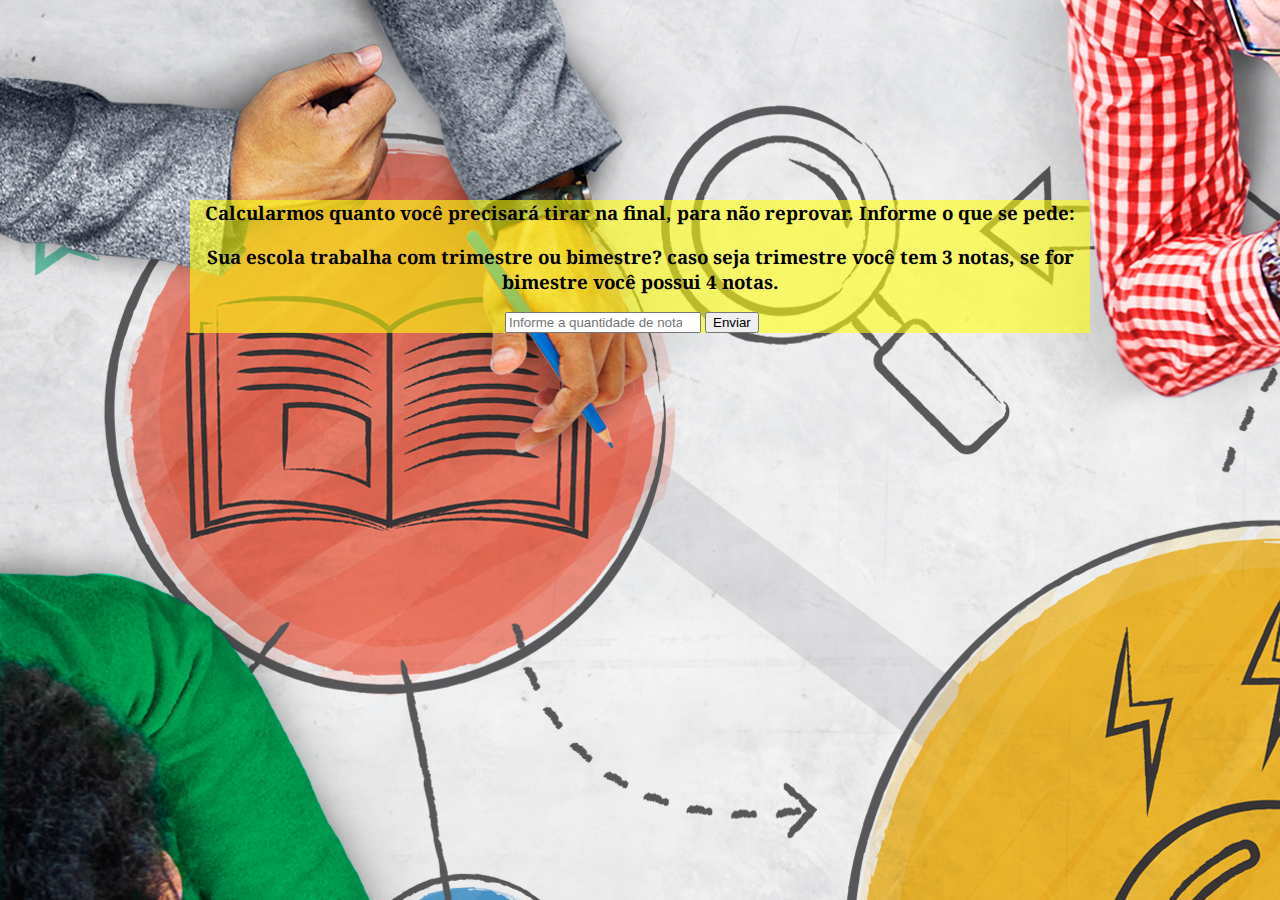
==== index.html @ ed72492b "Rename nota.html to index.html" ====
<!DOCTYPE html>
<html lang="en">

<head>
    <meta charset="UTF-8">
    <meta http-equiv="X-UA-Compatible" content="IE=edge">
    <meta name="viewport" content="width=device-width, initial-scale=1.0">
    <link rel="preconnect" href="https://fonts.gstatic.com">
    <link href="https://fonts.googleapis.com/css2?family=Noto+Serif&display=swap" rel="stylesheet">
    <title>Notas Recuperação</title>

    <style>
        body {
            background-image: url(/background-image/fundo\ 1.jpg);
        }

        .notas {
            display: none;
        }

        #qtno {
            width: 188px;
        }

        .container {
            max-width: 900px;
            background-color: rgba(255, 255, 14, 0.596);
            margin-left: auto;
            margin-right: auto;
            position: relative;
            margin-top: 200px;
        }

        h3, h2{
            text-align: center;
            font-family: 'Noto Serif', serif;
            color:black;
        }

        input{
            
            margin-left: 35%;
        }
    </style>
</head>

<body>

    <div class="container">
        <header>
            <p> <h3>Calcularmos quanto você precisará tirar na final, para não reprovar. Informe o que se pede:</h3></p>
            <p><h3> Sua escola trabalha com trimestre ou bimestre? caso seja trimestre você tem 3 notas, se for bimestre você
                possui 4 notas.</h3></p>
            <input type="number" name="quantidade de notas" placeholder="Informe a quantidade de notas" id="qtno">
            <button id="botao" onclick="quantidade()">Enviar</button>
        </header>

        <div class="notas">
            <input type="number" name="nota 1" placeholder="nota 1" id="n1"> <br>
            <input type="number" name="nota 2" placeholder="nota 2" id="n2"> <br>
            <input type="number" name="nota 3" placeholder="nota 3" id="n3"> <br>
            <input type="number" name="nota 4" placeholder="nota 4" id="n4">
            <button id="calcular">Calcular</button>
        </div>

        <div>
            <p class="mostrar">

            </p>
        </div>

    </div>
    <script src="nota.js"></script>
</body>

</html>
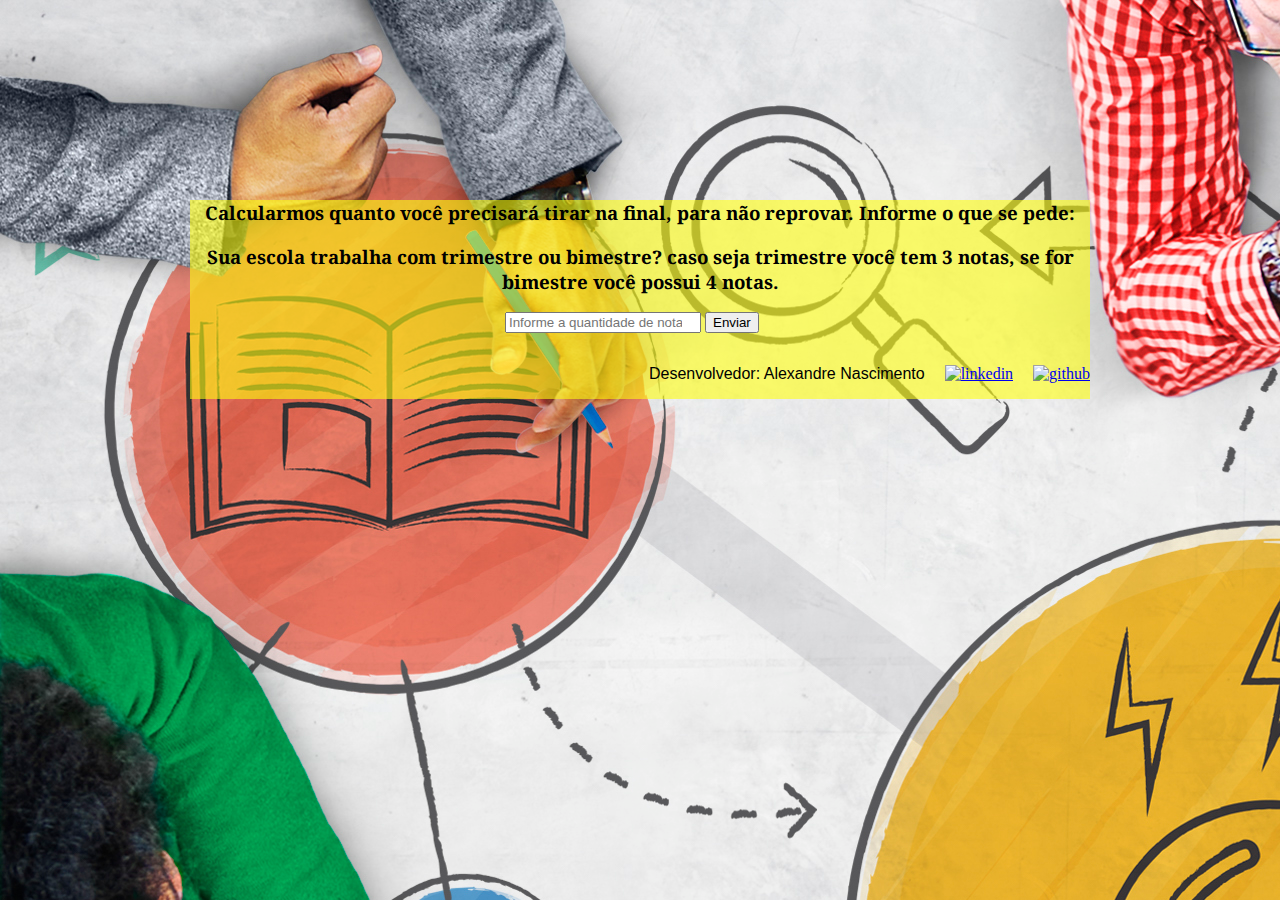
==== commit cc81b355: "Update index.html" ====
--- a/index.html
+++ b/index.html
@@ -41,6 +41,19 @@
             
             margin-left: 35%;
         }
+        
+        ul{
+            display: flex;
+            list-style: none;
+            justify-content: flex-end;
+            align-items: center;
+        }
+        li{
+            margin-left: 20px;
+        }
+        li>p{
+            font-family:Impact, Haettenschweiler, 'Arial Narrow Bold', sans-serif;
+        }
     </style>
 </head>
 
@@ -65,7 +78,13 @@
 
         <div>
             <p class="mostrar">
-
+            
+                
+                  <ul>
+                    <li> <p>Desenvolvedor: Alexandre Nascimento</p> </li>
+                    <a href="https://www.linkedin.com/in/alexandre-nascimento-66692920a/"><li> <img src="./background-image/linkedin.png" alt="linkedin"></li></a>
+                    <a href="https://github.com/Alexandresfi"><li> <img src="./background-image/github.png" alt="github"></li></a>
+                </ul>      
             </p>
         </div>
 
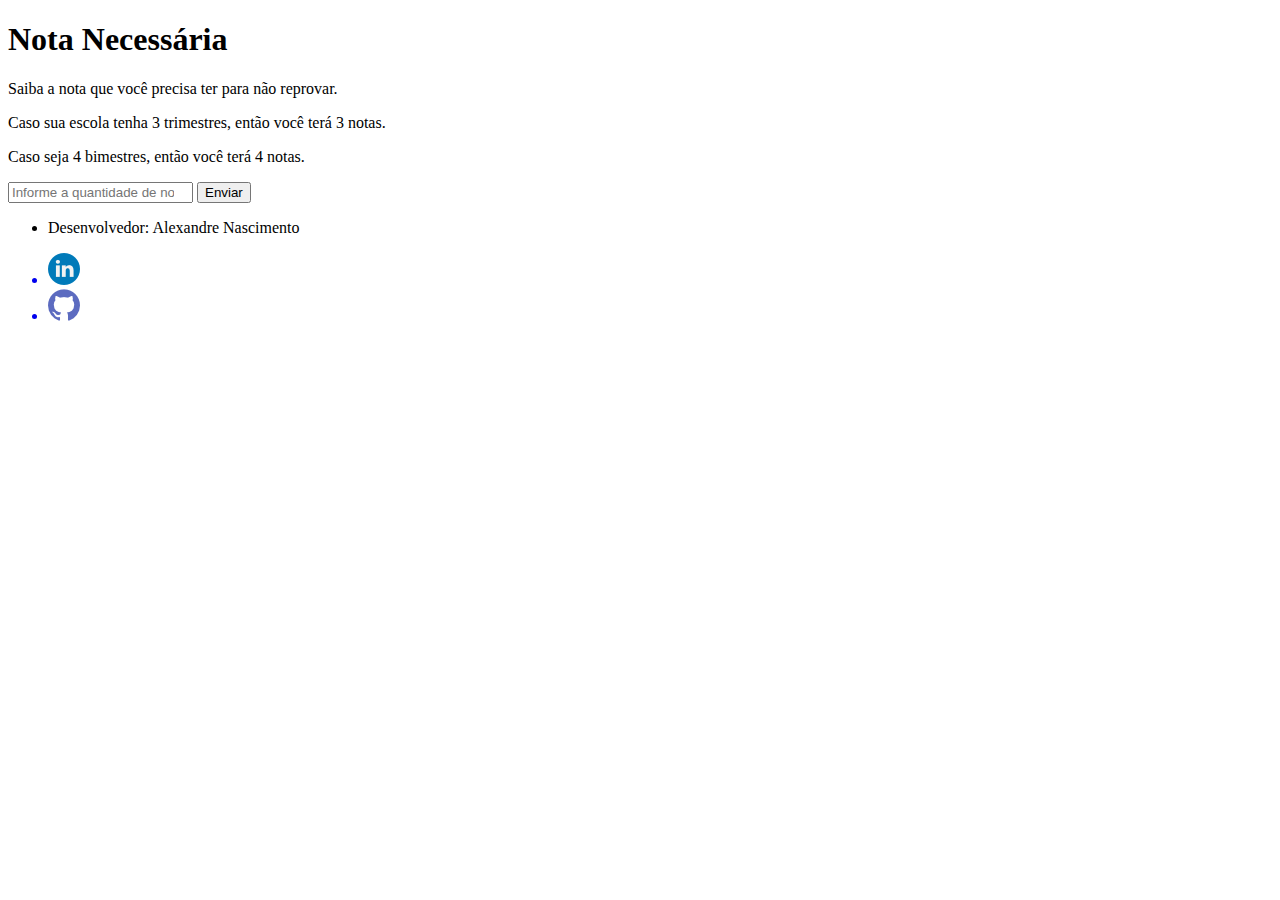
==== commit 102ddcfa: "Update index.html" ====
--- a/index.html
+++ b/index.html
@@ -1,94 +1,46 @@
 <!DOCTYPE html>
-<html lang="en">
+<html lang="pt-BR">
 
 <head>
     <meta charset="UTF-8">
     <meta http-equiv="X-UA-Compatible" content="IE=edge">
     <meta name="viewport" content="width=device-width, initial-scale=1.0">
-    <link rel="preconnect" href="https://fonts.gstatic.com">
-    <link href="https://fonts.googleapis.com/css2?family=Noto+Serif&display=swap" rel="stylesheet">
+    <link rel="stylesheet" type="text/css" href="./nota.css">
     <title>Notas Recuperação</title>
 
-    <style>
-        body {
-            background-image: url(/background-image/fundo\ 1.jpg);
-        }
-
-        .notas {
-            display: none;
-        }
-
-        #qtno {
-            width: 188px;
-        }
-
-        .container {
-            max-width: 900px;
-            background-color: rgba(255, 255, 14, 0.596);
-            margin-left: auto;
-            margin-right: auto;
-            position: relative;
-            margin-top: 200px;
-        }
-
-        h3, h2{
-            text-align: center;
-            font-family: 'Noto Serif', serif;
-            color:black;
-        }
-
-        input{
-            
-            margin-left: 35%;
-        }
-        
-        ul{
-            display: flex;
-            list-style: none;
-            justify-content: flex-end;
-            align-items: center;
-        }
-        li{
-            margin-left: 20px;
-        }
-        li>p{
-            font-family:Impact, Haettenschweiler, 'Arial Narrow Bold', sans-serif;
-        }
-    </style>
 </head>
 
 <body>
 
+
     <div class="container">
         <header>
-            <p> <h3>Calcularmos quanto você precisará tirar na final, para não reprovar. Informe o que se pede:</h3></p>
-            <p><h3> Sua escola trabalha com trimestre ou bimestre? caso seja trimestre você tem 3 notas, se for bimestre você
-                possui 4 notas.</h3></p>
-            <input type="number" name="quantidade de notas" placeholder="Informe a quantidade de notas" id="qtno">
-            <button id="botao" onclick="quantidade()">Enviar</button>
+            <h1>Nota Necessária</h1>
+            <p>Saiba a nota que você precisa ter para não reprovar.</p>
+            <p>Caso sua escola tenha 3 trimestres, então você terá 3 notas.</p>
+            <p>Caso seja 4 bimestres, então você terá 4 notas.</p>
         </header>
 
+            <input type="number" name="quantidade de notas" placeholder="Informe a quantidade de notas" id="N">
+            <button id="botao">Enviar</button>
+
         <div class="notas">
-            <input type="number" name="nota 1" placeholder="nota 1" id="n1"> <br>
-            <input type="number" name="nota 2" placeholder="nota 2" id="n2"> <br>
-            <input type="number" name="nota 3" placeholder="nota 3" id="n3"> <br>
-            <input type="number" name="nota 4" placeholder="nota 4" id="n4">
-            <button id="calcular">Calcular</button>
+            
         </div>
 
-        <div>
-            <p class="mostrar">
-            
-                
-                  <ul>
+        <div class="mostrar">
+
+        </div>
+
+            <nav>
+                <ul>
                     <li> <p>Desenvolvedor: Alexandre Nascimento</p> </li>
                     <a href="https://www.linkedin.com/in/alexandre-nascimento-66692920a/"><li> <img src="./background-image/linkedin.png" alt="linkedin"></li></a>
                     <a href="https://github.com/Alexandresfi"><li> <img src="./background-image/github.png" alt="github"></li></a>
-                </ul>      
-            </p>
-        </div>
-
+                </ul>                
+            </nav>
     </div>
+    
     <script src="nota.js"></script>
 </body>
 
